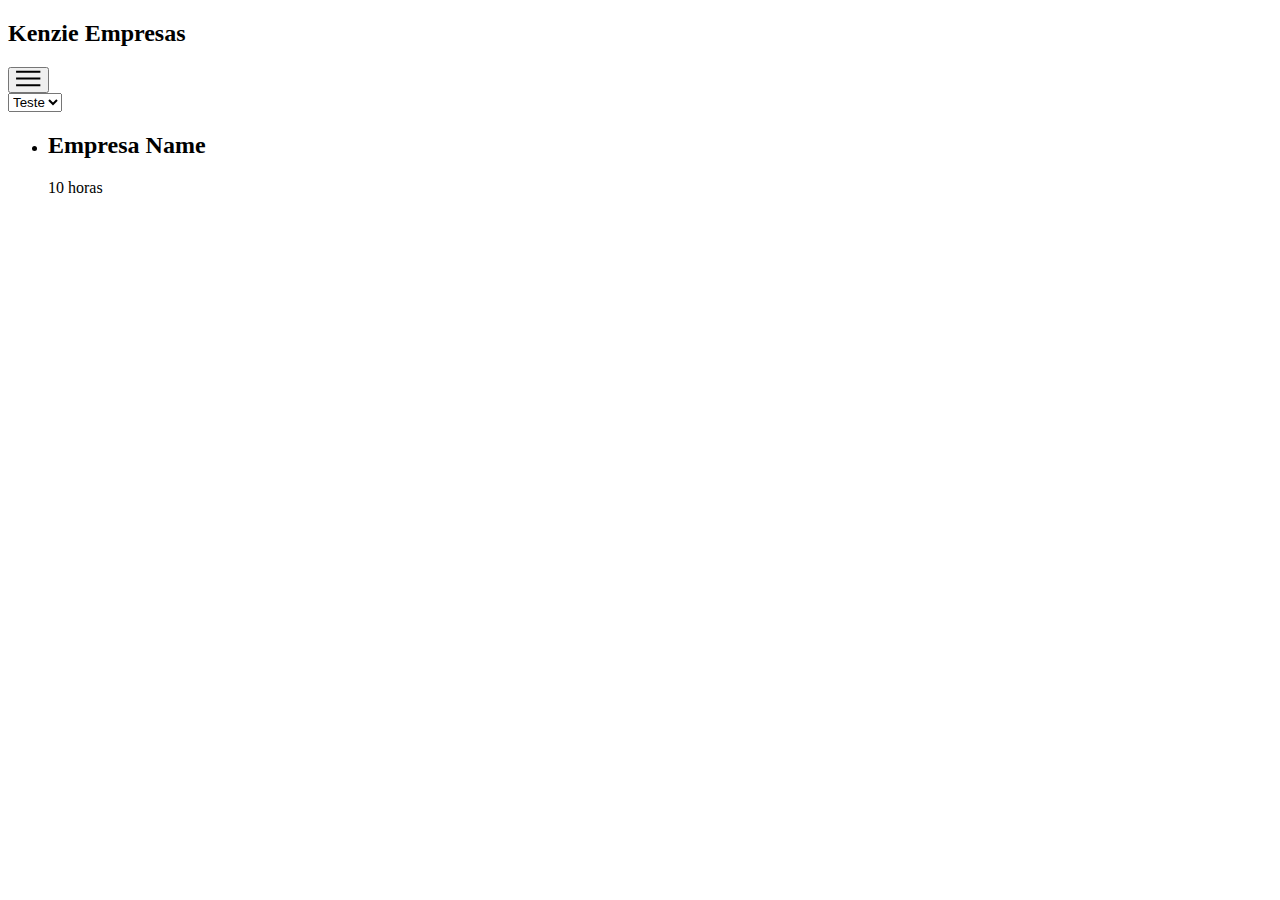
==== index.html @ 4cc45c01 "feat:homeHTML" ====
<!DOCTYPE html>
<html lang="en">
<head>
    <meta charset="UTF-8">
    <meta http-equiv="X-UA-Compatible" content="IE=edge">
    <meta name="viewport" content="width=device-width, initial-scale=1.0">
    <title>Document</title>
</head>
<body>
    <header class="header">
        <div class="header_div-1">
            <span class="header_img"></span>
            <h2 class="header_title">Kenzie Empresas</h2>
        </div>
        <button class="header_btn"><img src="./src/assets/img/Vector.svg" alt=""></button>
    </header>
    <main class="main">
        <section class="section_one">
            <select class="select_full" name="" id="">
                <option class="options" value="">Teste</option>
                <option class="options" value   ="">Teste</option>
                <option class="options" value="">Teste</option>
                <option class="options" value="">Teste</option>
                <option class="options" value="">Teste</option>
            </select>
        </section>
        <section class="section_two">
            <ul class="list_full">
                <li class="list_item">
                    <h2 class="item_title">Empresa Name</h2>
                    <div class="item_div">
                        <span class="item_hour">10 horas</span>
                        <span class="item_sector"></span>
                    </div>
                </li>
            </ul>
        </section>
    </main>
</body>
</html>
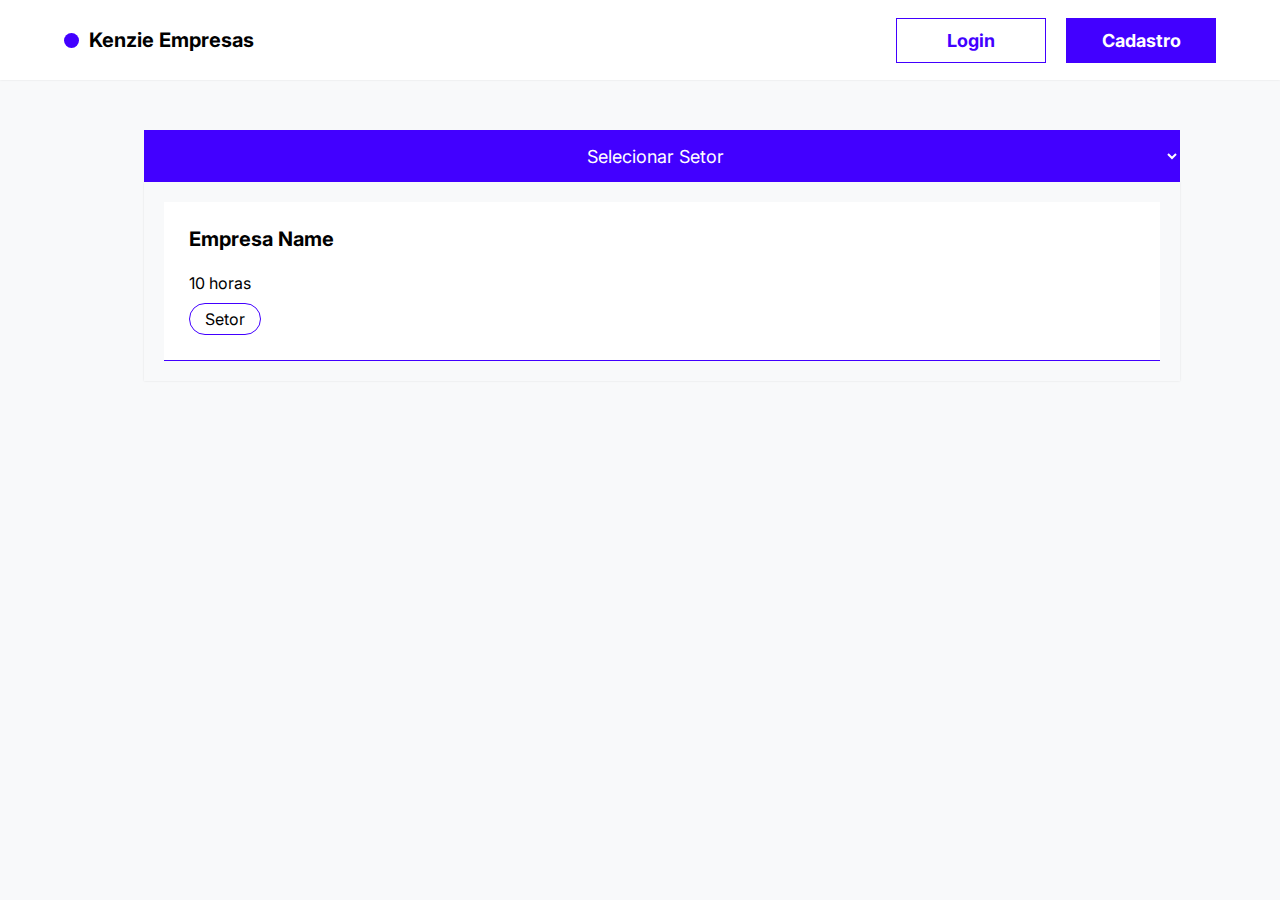
==== commit 958e59ab: "feat: home desktop and mobile css" ====
--- a/index.html
+++ b/index.html
@@ -4,37 +4,59 @@
     <meta charset="UTF-8">
     <meta http-equiv="X-UA-Compatible" content="IE=edge">
     <meta name="viewport" content="width=device-width, initial-scale=1.0">
-    <title>Document</title>
+    <title>Kenzie Empresas-Homepage</title>
+    <link rel="stylesheet" href="./src/styles/buttons.css">
+    <link rel="stylesheet" href="./src/styles/inputs.css">
+    <link rel="stylesheet" href="./src/styles/displays.css">
+    <link rel="stylesheet" href="./src/styles/globalStyles.css">
+    <link rel="stylesheet" href="./src/pages/homepage/index.css">
 </head>
-<body>
-    <header class="header">
-        <div class="header_div-1">
-            <span class="header_img"></span>
-            <h2 class="header_title">Kenzie Empresas</h2>
-        </div>
-        <button class="header_btn"><img src="./src/assets/img/Vector.svg" alt=""></button>
-    </header>
-    <main class="main">
+<body class="body">
+    <div class="border_full">
+        <header class="header container flex_row justify_between align_center">
+            <div class="header_div-1 flex_row align_center">
+                <div class="header_img"></div>
+                <h2 class="header_title">Kenzie Empresas</h2>
+            </div>
+            <div class="header_div-2">
+                <button class="header_mobile_btn"><img src="./src/assets/img/Vector.svg" alt=""></button>
+                <div class="flex_row header_div_desktop">
+                    <button class="dropdown_btn-1">Login</button>
+                    <button class="dropdown_btn-2">Cadastro</button>
+                </div>
+            </div>
+        </header>
+    </div>
+    <main class="main container">
         <section class="section_one">
+            <div class="img_homepage_div">
+                <img class="homepage_img" src="./src/assets/img/homepagedesktop.svg" alt="">
+            </div>
+        </section>
+        <section class="section_two container">
+            <!-- <div class="dropdown_full flex_row align_center justify_center">
+                <button class="dropdown_btn-1">Login</button>
+                <button class="dropdown_btn-2">Cadastro</button>
+            </div> -->
             <select class="select_full" name="" id="">
+                <option hidden class="options" value="">Selecionar Setor</option>
                 <option class="options" value="">Teste</option>
-                <option class="options" value   ="">Teste</option>
                 <option class="options" value="">Teste</option>
                 <option class="options" value="">Teste</option>
                 <option class="options" value="">Teste</option>
             </select>
-        </section>
-        <section class="section_two">
-            <ul class="list_full">
-                <li class="list_item">
-                    <h2 class="item_title">Empresa Name</h2>
-                    <div class="item_div">
-                        <span class="item_hour">10 horas</span>
-                        <span class="item_sector"></span>
-                    </div>
-                </li>
-            </ul>
-        </section>
+            <div class="div_ul">
+                <ul class="list_full flex_row">
+                    <li class="list_item flex_col justify_between">
+                        <h2 class="item_title">Empresa Name</h2>
+                        <div class="item_div flex_col">
+                            <span class="item_hour">10 horas</span>
+                            <span class="item_sector">Setor</span>
+                        </div>
+                    </li>
+                </ul>
+            </div>
+        </section> 
     </main>
 </body>
 </html>--- a/src/styles/buttons.css
+++ b/src/styles/buttons.css
@@ -0,0 +1,27 @@
+.header_mobile_btn{
+    background-color: transparent;
+    border: none;
+    cursor: pointer;
+}
+
+.dropdown_btn-1{
+    width: 44.6%;
+    height: 48px;
+    background-color: var(--gray1000);
+    color: var(--brand100);
+    border: solid 1px var(--brand100);
+    font-weight: var(--font-weight-1);
+    font-size: var(--font-size-6);
+    cursor: pointer;  
+}
+
+.dropdown_btn-2{
+    width: 44.6%;
+    height: 48px;
+    background-color: var(--brand100);
+    color: var(--gray1000);
+    border: none;
+    font-weight: var(--font-weight-1);
+    font-size: var(--font-size-6);
+    cursor: pointer;
+}--- a/src/styles/displays.css
+++ b/src/styles/displays.css
@@ -0,0 +1,45 @@
+.flex_row{
+    display: flex;
+}
+
+.flex_col{
+    display: flex;
+    flex-direction: column;
+}
+
+.flex_wrap{
+    flex-wrap: wrap;
+}
+
+.align_center{
+    align-items: center;
+}
+
+.align_end{
+    align-items: flex-end;
+}
+
+.align_start{
+    align-items: flex-start;
+}
+
+.justify_center{
+    justify-content: center;
+}
+
+.justify_around{
+    justify-content: space-around;
+}
+
+.justify_between{
+    justify-content: space-between;
+}
+
+.justify_evenly{
+    justify-content: space-evenly;
+}
+
+.justify_end{
+    justify-content: flex-end;
+}
+
--- a/src/styles/globalStyles.css
+++ b/src/styles/globalStyles.css
@@ -0,0 +1,57 @@
+@import url('https://fonts.googleapis.com/css2?family=Inter:wght@100;200;300;400;500;600;700;800;900&display=swap');
+
+* {
+    margin: 0;
+    padding: 0;
+    box-sizing: border-box;
+    font-family: 'Inter', sans-serif;
+  }
+  
+  :root {
+    --brand100: #4200FF;
+    --gray100: #000000;
+    --gray200: #212529;
+    --gray300: #343A40;
+    --gray400: #495057;
+    --gray500: #868E96;
+    --gray600: #ADB5BD;
+    --gray700: #E9ECEF;
+    --gray800: #F1F3F5;
+    --gray900: #F8F9FA;
+    --gray1000: #FCFEFF;
+    --gray1000: #FFFFFF;
+    --alert100: #CE4646;
+    --sucess100: #4BA036;
+
+    --font-size-1: 42px
+    --font-size-2: 40px;
+    --font-size-3: 30px;
+    --font-size-4: 22px;
+    --font-size-5: 20px;
+    --font-size-6: 18px;
+    --font-size-7: 17px;
+    --font-size-8: 16px;
+    
+    --font-weight-1: 700;
+    --font-weight-2: 400;
+  
+    --line-height-1: 48px;
+    --line-height-2: 36px;
+    --line-height-3: 27px;
+    --line-height-4: 24px;
+    --line-height-5: 22px;
+    --line-height-6: 150%;
+  
+    --radius-1:8px;
+    --radius-2:4px;
+  }
+  
+  .container{
+    max-width: 90%;
+    margin: 0 auto;
+  }
+  
+
+  .hidden{
+    display: none;
+  }--- a/src/pages/homepage/index.css
+++ b/src/pages/homepage/index.css
@@ -0,0 +1,184 @@
+.border_full{
+    box-shadow: 0px 0px 2px rgba(0, 0, 0, 0.1);
+    margin-bottom: 22px;
+    background-color: var(--gray1000);
+}
+
+.body{
+    background-color: var(--gray900);
+}
+
+.header{
+    height: 60px;    
+}
+
+.header_div-1{
+    gap: 10px;
+}
+
+.header_img{
+    height: 10px;
+    width: 10px;
+    background-color: var(--brand100);
+    border: 1px solid transparent;
+    border-radius: 100%;
+}
+
+.header_title{
+ color: var(--gray100);
+ font-weight: var(--font-weight-1);
+ font-size: var(--font-size-6);
+}
+
+/* .header_div-2{
+
+} */
+
+.main{
+    width: 100%;
+}
+
+.section_one{
+    display: none;
+}
+
+/* .section_two{
+} */
+
+.dropdown_full{
+    margin-top: -22px;
+    background-color: var(--gray1000);
+    height: 95px;
+    width: 100%;
+    gap: 12px;
+}
+
+.select_full{
+    width: 100%;
+    border: none;
+    height: 52px;
+    text-align: center;
+    background-color: var(--brand100);
+    color: var(--gray1000);
+    font-weight: var(--font-weight-2);
+    font-size: var(--font-size-6);
+    cursor: pointer;
+}
+
+/* .options{
+}
+
+.div_ul{
+} */
+
+.list_full{
+    padding: 20px;  
+    overflow-x: auto;
+    gap: 15px;
+    box-shadow: 0px 0px 2px rgba(0, 0, 0, 0.1);
+}
+
+.list_item{
+    list-style: none;
+    background-color: var(--gray1000);
+    padding: 20px;
+    min-width: 210px;
+    height: 200px;
+}
+
+.item_title{
+    color: var(--gray100);
+    font-weight: var(--font-weight-1);
+    font-size: var(--font-size-5);
+    margin-bottom: 22px;
+}
+
+.item_div{  
+    gap: 10px;  
+}
+
+.item_hour{
+    color: var(--gray100);
+    font-weight: var(--font-weight-2);
+    font-size: var(--font-size-8);
+}
+
+.item_sector{
+    width: max-content;
+    padding: 5px 15px;
+    border-radius: 320px;
+    border: 1px solid var(--brand100);
+}
+
+@media (min-width: 900px) {
+    .container {
+        width: 90%;
+        max-width: 1400px;
+        margin: 0 auto;
+    }
+
+    .header{
+        height: 80px;
+        margin-bottom: 50px;
+    }
+
+    .header_mobile_btn{
+        display: none;
+    }
+
+    .header_div_desktop{
+        gap: 20px;
+    }
+
+    .header_img{
+        height: 15px;
+        width: 15px;
+    }
+
+    .header_title{
+        font-size: var(--font-size-5);
+    }
+
+    .dropdown_btn-1{
+        width: 150px;
+        height: 45px;
+    }
+    
+    .dropdown_btn-2{
+        width: 150px;
+        height: 45px;
+    }
+
+    .main{
+        display: flex;
+        gap: 44px;
+    }
+
+    .section_one{
+        display: flex;
+    }
+
+    .homepage_img{
+        height: 750px;
+    }
+
+    .list_full{
+        flex-direction: column;
+        padding: 20px;
+        max-height: 700px;
+    }
+
+    .list_item{
+        border-bottom: solid 1px var(--brand100);
+        height: fit-content;
+        min-width: 100px;
+        padding: 25px;
+    }
+}
+
+@media (max-width: 899px) {
+    .header_div_desktop{
+        display: none;
+    }
+}
+
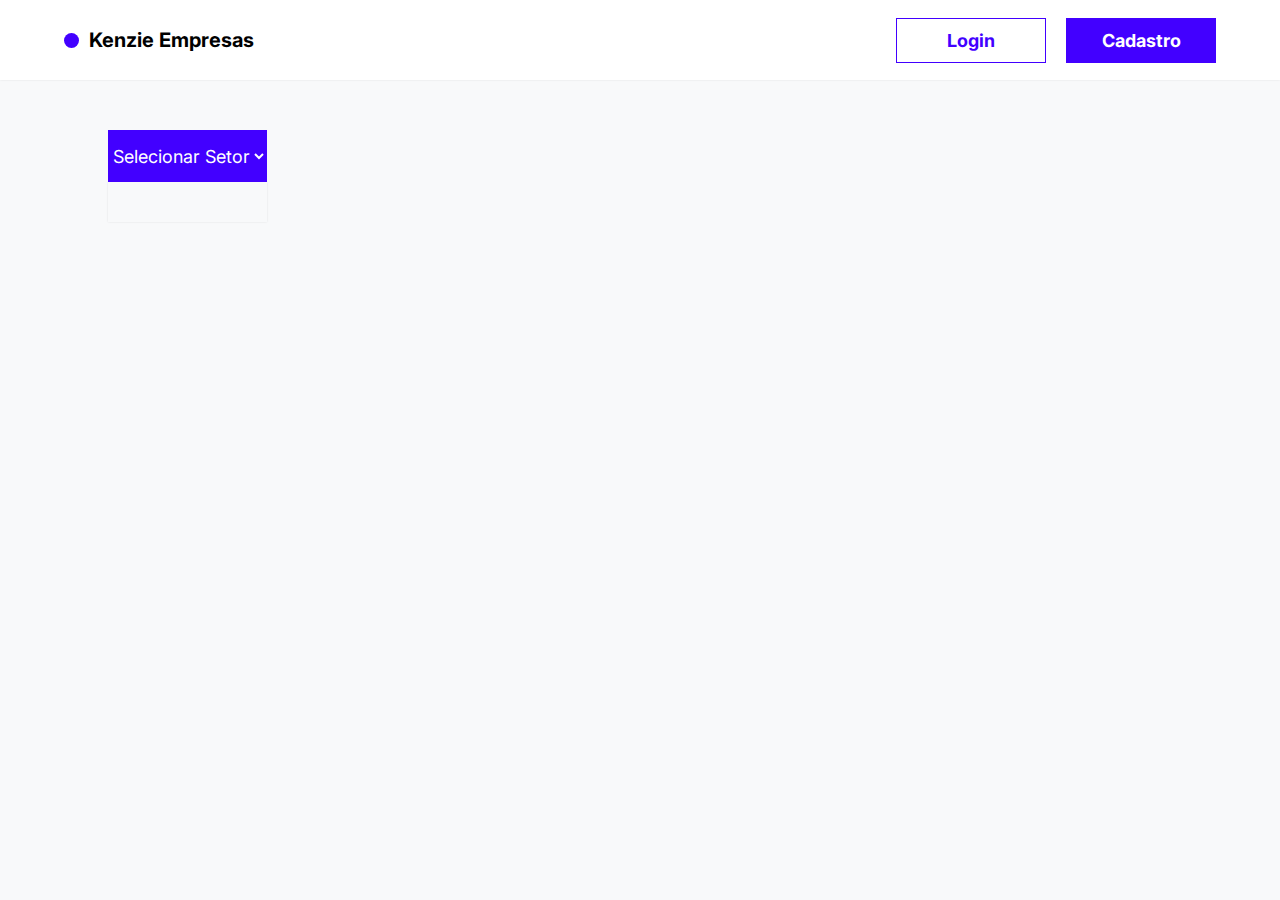
==== commit be33a5a7: "feat: registerJS" ====
--- a/index.html
+++ b/index.html
@@ -5,6 +5,7 @@
     <meta http-equiv="X-UA-Compatible" content="IE=edge">
     <meta name="viewport" content="width=device-width, initial-scale=1.0">
     <title>Kenzie Empresas-Homepage</title>
+    <link rel="stylesheet" href="./src/styles/modal.css">
     <link rel="stylesheet" href="./src/styles/buttons.css">
     <link rel="stylesheet" href="./src/styles/inputs.css">
     <link rel="stylesheet" href="./src/styles/displays.css">
@@ -13,6 +14,10 @@
 </head>
 <body class="body">
     <div class="border_full">
+        <div class="hidden dropdown_full flex_row align_center justify_center">
+            <button id="dropDownRedirectLogin" class="dropdown_btn-1">Login</button>
+            <button id="dropDownRedirectRegister" class="dropdown_btn-2">Cadastro</button>
+        </div>
         <header class="header container flex_row justify_between align_center">
             <div class="header_div-1 flex_row align_center">
                 <div class="header_img"></div>
@@ -21,8 +26,8 @@
             <div class="header_div-2">
                 <button class="header_mobile_btn"><img src="./src/assets/img/Vector.svg" alt=""></button>
                 <div class="flex_row header_div_desktop">
-                    <button class="dropdown_btn-1">Login</button>
-                    <button class="dropdown_btn-2">Cadastro</button>
+                    <button id="redirectLogin" class="dropdown_btn-1">Login</button>
+                    <button id="redirectRegister" class="dropdown_btn-2">Cadastro</button>
                 </div>
             </div>
         </header>
@@ -33,30 +38,17 @@
                 <img class="homepage_img" src="./src/assets/img/homepagedesktop.svg" alt="">
             </div>
         </section>
-        <section class="section_two container">
-            <!-- <div class="dropdown_full flex_row align_center justify_center">
-                <button class="dropdown_btn-1">Login</button>
-                <button class="dropdown_btn-2">Cadastro</button>
-            </div> -->
-            <select class="select_full" name="" id="">
+        <section class="section_two section_two_desktop">
+            <select id="select_home" class="select_full" name="">
                 <option hidden class="options" value="">Selecionar Setor</option>
-                <option class="options" value="">Teste</option>
-                <option class="options" value="">Teste</option>
-                <option class="options" value="">Teste</option>
-                <option class="options" value="">Teste</option>
+                <option class="options" value="">Selecionar todas</option>
             </select>
             <div class="div_ul">
-                <ul class="list_full flex_row">
-                    <li class="list_item flex_col justify_between">
-                        <h2 class="item_title">Empresa Name</h2>
-                        <div class="item_div flex_col">
-                            <span class="item_hour">10 horas</span>
-                            <span class="item_sector">Setor</span>
-                        </div>
-                    </li>
+                <ul id="list_home" class="list_full flex_row">
                 </ul>
             </div>
         </section> 
     </main>
+    <script type="module" src="./src/pages/homepage/index.js"></script>
 </body>
 </html>--- a/src/styles/buttons.css
+++ b/src/styles/buttons.css
@@ -24,4 +24,55 @@
     font-weight: var(--font-weight-1);
     font-size: var(--font-size-6);
     cursor: pointer;
+}
+
+.main_btn{
+    width: 100%;
+    height: 48px;
+    background-color: var(--gray1000);
+    color: var(--brand100);
+    font-weight: var(--font-weight-2);
+    font-size: var(--font-size-6);
+    border: 1px solid var(--brand100);
+    cursor: pointer;
+}
+
+.form_login_btn{
+    width: 100%;
+    height: 48px;
+    background-color: var(--brand100);
+    color: var(--gray1000);
+    font-weight: var(--font-weight-2);
+    font-size: var(--font-size-6);
+    border: none;
+    cursor: pointer;
+}
+
+.section-1_user_btn{
+    border: none;
+    background-color: transparent;
+    cursor: pointer;
+}
+
+.modal_close_btn{
+    position: absolute;
+    left: 465px;
+    top: 15px;
+    background-color: transparent;
+    border: none;
+    cursor: pointer;
+}
+
+
+.modal_edit_confirm_button{
+    min-width: 100%;
+}
+
+.modal_close-btn{
+    width: 38px;
+    height: 32px;
+    padding: 4px 14px;
+    color: var(--gray400);
+    border: none;
+    cursor: pointer;
 }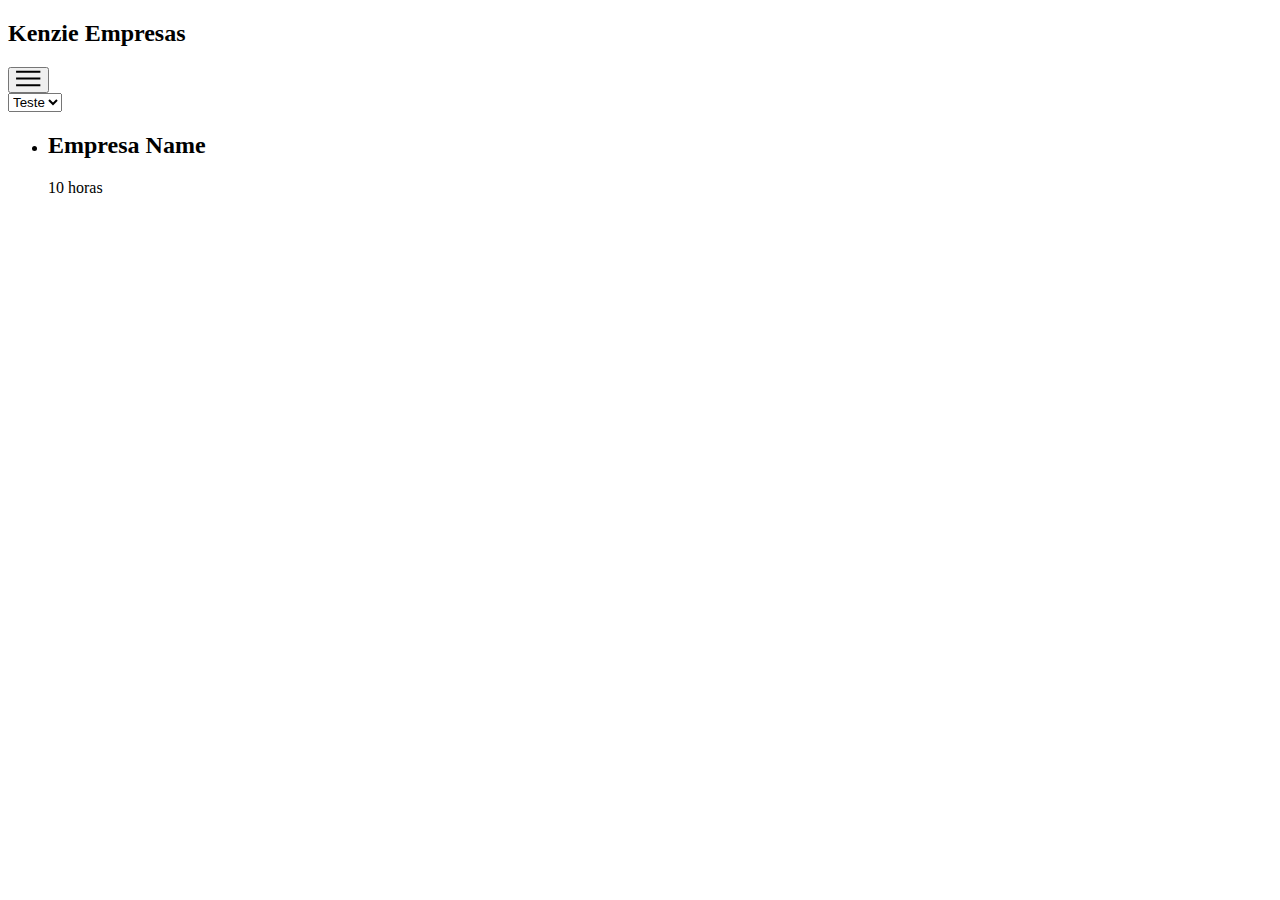
==== commit a7113e60: "Merge pull request #1 from Kenzie-Academy-Brasil-Developers/feat/homeHTML" ====
--- a/index.html
+++ b/index.html
@@ -4,51 +4,37 @@
     <meta charset="UTF-8">
     <meta http-equiv="X-UA-Compatible" content="IE=edge">
     <meta name="viewport" content="width=device-width, initial-scale=1.0">
-    <title>Kenzie Empresas-Homepage</title>
-    <link rel="stylesheet" href="./src/styles/modal.css">
-    <link rel="stylesheet" href="./src/styles/buttons.css">
-    <link rel="stylesheet" href="./src/styles/inputs.css">
-    <link rel="stylesheet" href="./src/styles/displays.css">
-    <link rel="stylesheet" href="./src/styles/globalStyles.css">
-    <link rel="stylesheet" href="./src/pages/homepage/index.css">
+    <title>Document</title>
 </head>
-<body class="body">
-    <div class="border_full">
-        <div class="hidden dropdown_full flex_row align_center justify_center">
-            <button id="dropDownRedirectLogin" class="dropdown_btn-1">Login</button>
-            <button id="dropDownRedirectRegister" class="dropdown_btn-2">Cadastro</button>
+<body>
+    <header class="header">
+        <div class="header_div-1">
+            <span class="header_img"></span>
+            <h2 class="header_title">Kenzie Empresas</h2>
         </div>
-        <header class="header container flex_row justify_between align_center">
-            <div class="header_div-1 flex_row align_center">
-                <div class="header_img"></div>
-                <h2 class="header_title">Kenzie Empresas</h2>
-            </div>
-            <div class="header_div-2">
-                <button class="header_mobile_btn"><img src="./src/assets/img/Vector.svg" alt=""></button>
-                <div class="flex_row header_div_desktop">
-                    <button id="redirectLogin" class="dropdown_btn-1">Login</button>
-                    <button id="redirectRegister" class="dropdown_btn-2">Cadastro</button>
-                </div>
-            </div>
-        </header>
-    </div>
-    <main class="main container">
+        <button class="header_btn"><img src="./src/assets/img/Vector.svg" alt=""></button>
+    </header>
+    <main class="main">
         <section class="section_one">
-            <div class="img_homepage_div">
-                <img class="homepage_img" src="./src/assets/img/homepagedesktop.svg" alt="">
-            </div>
+            <select class="select_full" name="" id="">
+                <option class="options" value="">Teste</option>
+                <option class="options" value   ="">Teste</option>
+                <option class="options" value="">Teste</option>
+                <option class="options" value="">Teste</option>
+                <option class="options" value="">Teste</option>
+            </select>
         </section>
-        <section class="section_two section_two_desktop">
-            <select id="select_home" class="select_full" name="">
-                <option hidden class="options" value="">Selecionar Setor</option>
-                <option class="options" value="">Selecionar todas</option>
-            </select>
-            <div class="div_ul">
-                <ul id="list_home" class="list_full flex_row">
-                </ul>
-            </div>
-        </section> 
+        <section class="section_two">
+            <ul class="list_full">
+                <li class="list_item">
+                    <h2 class="item_title">Empresa Name</h2>
+                    <div class="item_div">
+                        <span class="item_hour">10 horas</span>
+                        <span class="item_sector"></span>
+                    </div>
+                </li>
+            </ul>
+        </section>
     </main>
-    <script type="module" src="./src/pages/homepage/index.js"></script>
 </body>
 </html>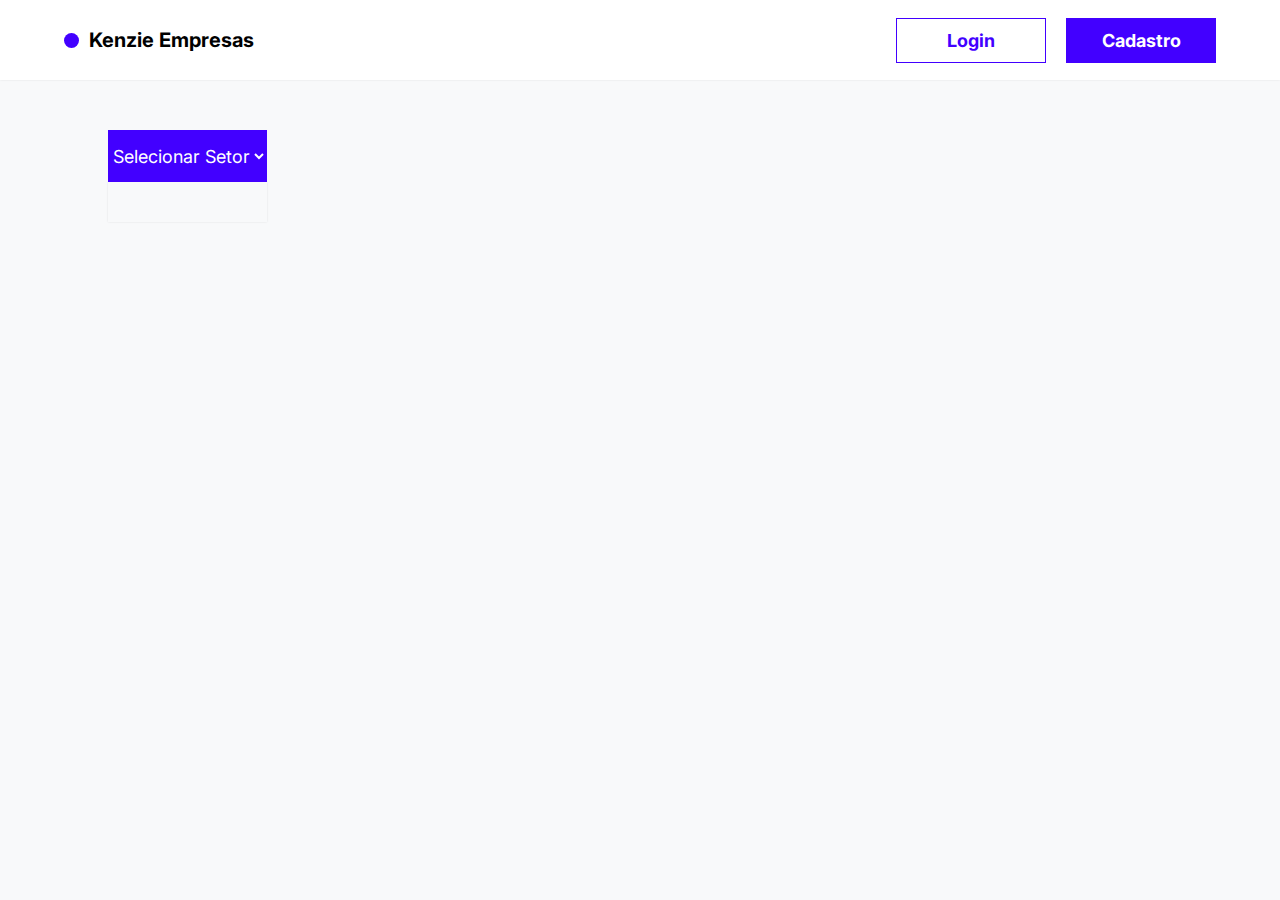
==== commit bf56398f: "Merge pull request #11 from Kenzie-Academy-Brasil-Developers/feat/registerJS" ====
--- a/index.html
+++ b/index.html
@@ -4,37 +4,51 @@
     <meta charset="UTF-8">
     <meta http-equiv="X-UA-Compatible" content="IE=edge">
     <meta name="viewport" content="width=device-width, initial-scale=1.0">
-    <title>Document</title>
+    <title>Kenzie Empresas-Homepage</title>
+    <link rel="stylesheet" href="./src/styles/modal.css">
+    <link rel="stylesheet" href="./src/styles/buttons.css">
+    <link rel="stylesheet" href="./src/styles/inputs.css">
+    <link rel="stylesheet" href="./src/styles/displays.css">
+    <link rel="stylesheet" href="./src/styles/globalStyles.css">
+    <link rel="stylesheet" href="./src/pages/homepage/index.css">
 </head>
-<body>
-    <header class="header">
-        <div class="header_div-1">
-            <span class="header_img"></span>
-            <h2 class="header_title">Kenzie Empresas</h2>
+<body class="body">
+    <div class="border_full">
+        <div class="hidden dropdown_full flex_row align_center justify_center">
+            <button id="dropDownRedirectLogin" class="dropdown_btn-1">Login</button>
+            <button id="dropDownRedirectRegister" class="dropdown_btn-2">Cadastro</button>
         </div>
-        <button class="header_btn"><img src="./src/assets/img/Vector.svg" alt=""></button>
-    </header>
-    <main class="main">
+        <header class="header container flex_row justify_between align_center">
+            <div class="header_div-1 flex_row align_center">
+                <div class="header_img"></div>
+                <h2 class="header_title">Kenzie Empresas</h2>
+            </div>
+            <div class="header_div-2">
+                <button class="header_mobile_btn"><img src="./src/assets/img/Vector.svg" alt=""></button>
+                <div class="flex_row header_div_desktop">
+                    <button id="redirectLogin" class="dropdown_btn-1">Login</button>
+                    <button id="redirectRegister" class="dropdown_btn-2">Cadastro</button>
+                </div>
+            </div>
+        </header>
+    </div>
+    <main class="main container">
         <section class="section_one">
-            <select class="select_full" name="" id="">
-                <option class="options" value="">Teste</option>
-                <option class="options" value   ="">Teste</option>
-                <option class="options" value="">Teste</option>
-                <option class="options" value="">Teste</option>
-                <option class="options" value="">Teste</option>
+            <div class="img_homepage_div">
+                <img class="homepage_img" src="./src/assets/img/homepagedesktop.svg" alt="">
+            </div>
+        </section>
+        <section class="section_two section_two_desktop">
+            <select id="select_home" class="select_full" name="">
+                <option hidden class="options" value="">Selecionar Setor</option>
+                <option class="options" value="">Selecionar todas</option>
             </select>
-        </section>
-        <section class="section_two">
-            <ul class="list_full">
-                <li class="list_item">
-                    <h2 class="item_title">Empresa Name</h2>
-                    <div class="item_div">
-                        <span class="item_hour">10 horas</span>
-                        <span class="item_sector"></span>
-                    </div>
-                </li>
-            </ul>
-        </section>
+            <div class="div_ul">
+                <ul id="list_home" class="list_full flex_row">
+                </ul>
+            </div>
+        </section> 
     </main>
+    <script type="module" src="./src/pages/homepage/index.js"></script>
 </body>
 </html>--- a/src/styles/buttons.css
+++ b/src/styles/buttons.css
@@ -0,0 +1,78 @@
+.header_mobile_btn{
+    background-color: transparent;
+    border: none;
+    cursor: pointer;
+}
+
+.dropdown_btn-1{
+    width: 44.6%;
+    height: 48px;
+    background-color: var(--gray1000);
+    color: var(--brand100);
+    border: solid 1px var(--brand100);
+    font-weight: var(--font-weight-1);
+    font-size: var(--font-size-6);
+    cursor: pointer;  
+}
+
+.dropdown_btn-2{
+    width: 44.6%;
+    height: 48px;
+    background-color: var(--brand100);
+    color: var(--gray1000);
+    border: none;
+    font-weight: var(--font-weight-1);
+    font-size: var(--font-size-6);
+    cursor: pointer;
+}
+
+.main_btn{
+    width: 100%;
+    height: 48px;
+    background-color: var(--gray1000);
+    color: var(--brand100);
+    font-weight: var(--font-weight-2);
+    font-size: var(--font-size-6);
+    border: 1px solid var(--brand100);
+    cursor: pointer;
+}
+
+.form_login_btn{
+    width: 100%;
+    height: 48px;
+    background-color: var(--brand100);
+    color: var(--gray1000);
+    font-weight: var(--font-weight-2);
+    font-size: var(--font-size-6);
+    border: none;
+    cursor: pointer;
+}
+
+.section-1_user_btn{
+    border: none;
+    background-color: transparent;
+    cursor: pointer;
+}
+
+.modal_close_btn{
+    position: absolute;
+    left: 465px;
+    top: 15px;
+    background-color: transparent;
+    border: none;
+    cursor: pointer;
+}
+
+
+.modal_edit_confirm_button{
+    min-width: 100%;
+}
+
+.modal_close-btn{
+    width: 38px;
+    height: 32px;
+    padding: 4px 14px;
+    color: var(--gray400);
+    border: none;
+    cursor: pointer;
+}--- a/src/styles/inputs.css
+++ b/src/styles/inputs.css
@@ -0,0 +1,13 @@
+.input_login{   
+    text-indent: 20px;
+    width: 100%;
+    height: 52px;
+    background-color: var(--gray1000);
+    border: 1px solid rgba(0, 0, 0, 0.2);;
+}
+
+.input_login::placeholder{
+    font-weight: var(--font-weight-2);
+    font-size: var(--font-size-6);
+    color: rgba(0, 0, 0, 0.5);
+}--- a/src/styles/displays.css
+++ b/src/styles/displays.css
@@ -0,0 +1,45 @@
+.flex_row{
+    display: flex;
+}
+
+.flex_col{
+    display: flex;
+    flex-direction: column;
+}
+
+.flex_wrap{
+    flex-wrap: wrap;
+}
+
+.align_center{
+    align-items: center;
+}
+
+.align_end{
+    align-items: flex-end;
+}
+
+.align_start{
+    align-items: flex-start;
+}
+
+.justify_center{
+    justify-content: center;
+}
+
+.justify_around{
+    justify-content: space-around;
+}
+
+.justify_between{
+    justify-content: space-between;
+}
+
+.justify_evenly{
+    justify-content: space-evenly;
+}
+
+.justify_end{
+    justify-content: flex-end;
+}
+
--- a/src/styles/globalStyles.css
+++ b/src/styles/globalStyles.css
@@ -0,0 +1,58 @@
+@import url('https://fonts.googleapis.com/css2?family=Inter:wght@100;200;300;400;500;600;700;800;900&display=swap');
+
+* {
+    margin: 0;
+    padding: 0;
+    box-sizing: border-box;
+    font-family: 'Inter', sans-serif;
+  }
+  
+  :root {
+    --brand100: #4200FF;
+    --gray100: #000000;
+    --gray200: #212529;
+    --gray300: #343A40;
+    --gray400: #495057;
+    --gray500: #868E96;
+    --gray600: #ADB5BD;
+    --gray700: #E9ECEF;
+    --gray800: #F1F3F5;
+    --gray900: #F8F9FA;
+    --gray1000: #FCFEFF;
+    --gray1000: #FFFFFF;
+    --alert100: #CE4646;
+    --sucess100: #4BA036;
+
+    --font-size-1: 42px;
+    --font-size-2: 40px;
+    --font-size-3: 30px;
+    --font-size-4: 22px;
+    --font-size-5: 20px;
+    --font-size-6: 18px;
+    --font-size-7: 17px;
+    --font-size-8: 16px;
+    --font-size-9: 32px;
+    
+    --font-weight-1: 700;
+    --font-weight-2: 400;
+  
+    --line-height-1: 48px;
+    --line-height-2: 36px;
+    --line-height-3: 27px;
+    --line-height-4: 24px;
+    --line-height-5: 22px;
+    --line-height-6: 150%;
+  
+    --radius-1:8px;
+    --radius-2:4px;
+  }
+  
+  .container{
+    max-width: 90%;
+    margin: 0 auto;
+  }
+  
+
+  .hidden{
+    display: none;
+  }--- a/src/pages/homepage/index.css
+++ b/src/pages/homepage/index.css
@@ -0,0 +1,184 @@
+.border_full{
+    box-shadow: 0px 0px 2px rgba(0, 0, 0, 0.1);
+    margin-bottom: 22px;
+    background-color: var(--gray1000);
+}
+
+.body{
+    background-color: var(--gray900);
+}
+
+.header{
+    height: 60px;    
+}
+
+.header_div-1{
+    gap: 10px;
+}
+
+.header_img{
+    height: 10px;
+    width: 10px;
+    background-color: var(--brand100);
+    border: 1px solid transparent;
+    border-radius: 100%;
+}
+
+.header_title{
+ color: var(--gray100);
+ font-weight: var(--font-weight-1);
+ font-size: var(--font-size-6);
+}
+
+/* .header_div-2{
+
+} */
+
+.main{
+    width: 100%;
+}
+
+.section_one{
+    display: none;
+}
+
+/* .section_two{
+} */
+
+.dropdown_full{
+    margin-top: -22px;
+    background-color: var(--gray1000);
+    height: 95px;
+    width: 100%;
+    gap: 12px;
+}
+
+.select_full{
+    width: 100%;
+    border: none;
+    height: 52px;
+    text-align: center;
+    background-color: var(--brand100);
+    color: var(--gray1000);
+    font-weight: var(--font-weight-2);
+    font-size: var(--font-size-6);
+    cursor: pointer;
+}
+
+/* .options{
+}
+
+.div_ul{
+} */
+
+.list_full{
+    padding: 20px;  
+    overflow-x: auto;
+    gap: 15px;
+    box-shadow: 0px 0px 2px rgba(0, 0, 0, 0.1);
+}
+
+.list_item{
+    list-style: none;
+    background-color: var(--gray1000);
+    padding: 20px;
+    min-width: 210px;
+    height: 200px;
+}
+
+.item_title{
+    color: var(--gray100);
+    font-weight: var(--font-weight-1);
+    font-size: var(--font-size-5);
+    margin-bottom: 22px;
+}
+
+.item_div{  
+    gap: 10px;  
+}
+
+.item_hour{
+    color: var(--gray100);
+    font-weight: var(--font-weight-2);
+    font-size: var(--font-size-8);
+}
+
+.item_sector{
+    width: max-content;
+    padding: 5px 15px;
+    border-radius: 320px;
+    border: 1px solid var(--brand100);
+}
+
+@media (min-width: 900px) {
+    .container {
+        width: 90%;
+        max-width: 1400px;
+        margin: 0 auto;
+    }
+
+    .header{
+        height: 80px;
+        margin-bottom: 50px;
+    }
+
+    .header_mobile_btn{
+        display: none;
+    }
+
+    .header_div_desktop{
+        gap: 20px;
+    }
+
+    .header_img{
+        height: 15px;
+        width: 15px;
+    }
+
+    .header_title{
+        font-size: var(--font-size-5);
+    }
+
+    .dropdown_btn-1{
+        width: 150px;
+        height: 45px;
+    }
+    
+    .dropdown_btn-2{
+        width: 150px;
+        height: 45px;
+    }
+
+    .main{
+        display: flex;
+        gap: 44px;
+    }
+
+    .section_one{
+        display: flex;
+    }
+
+    .homepage_img{
+        height: 750px;
+    }
+
+    .list_full{
+        flex-direction: column;
+        padding: 20px;
+        max-height: 700px;
+    }
+
+    .list_item{
+        border-bottom: solid 1px var(--brand100);
+        height: fit-content;
+        min-width: 100px;
+        padding: 25px;
+    }
+}
+
+@media (max-width: 899px) {
+    .header_div_desktop{
+        display: none;
+    }
+}
+
